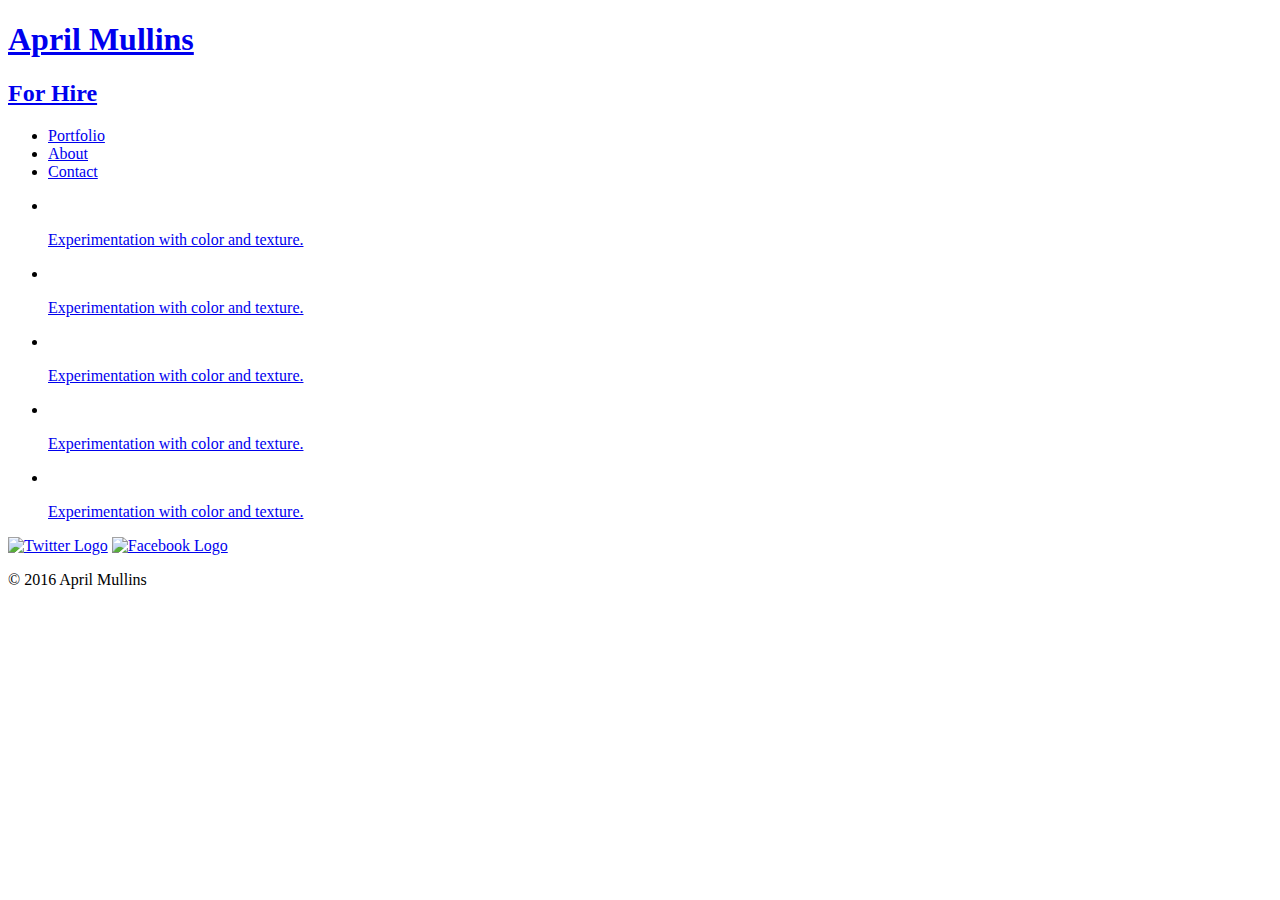
==== index.html @ 14996210 "Create index.html" ====
<!DOCTYPE html>
<html>
  <head>
    <meta charset="utf-8">
    <title>April Mullins | For Hire</title>
    <link rel="stylesheet" href="css/normalize.css">
    <link href='https://fonts.googleapis.com/css?family=Oswald:400,300,700' rel='stylesheet' type='text/css'>
    <link rel="stylesheet" href="css/main.css">
    <link rel="stylesheet" href="css/responsive.css">
    <meta name="viewport" content="width=device-width, initial-scale=1.0">
  </head>
  <body>
    <header>
      <a href="index.html" id="logo">
        <h1>April Mullins</h1>
        <h2>For Hire</h2>
      </a>
      <nav>
        <ul>
          <li><a href="index.html" class="selected">Portfolio</a></li>
          <li><a href="about.html">About</a></li>
          <li><a href="contact.html">Contact</a></li>
        </ul>
      </nav>
    </header>
    <div id="wrapper">
      <section>
        <ul id="gallery">
        <li>
            <a href="img/numbers-01.jpg">
            <img src="img/numbers-01.jpg" alt="">
            <p>Experimentation with color and texture.</p>
            </a>
          </li>
          <li>
            <a href="img/numbers-02.jpg">
            <img src="img/numbers-02.jpg" alt="">
            <p>Experimentation with color and texture.</p>
            </a>
          </li>
                <li>
            <a href="img/numbers-06.jpg">
            <img src="img/numbers-06.jpg" alt="">
            <p>Experimentation with color and texture.</p>
            </a>
          </li>
                <li>
            <a href="img/numbers-09.jpg">
            <img src="img/numbers-09.jpg" alt="">
            <p>Experimentation with color and texture.</p>
            </a>
          </li>
                <li>
            <a href="img/numbers-12.jpg">
            <img src="img/numbers-12.jpg" alt="">
            <p>Experimentation with color and texture.</p>
            </a>
          </li>
        </ul>
      </section>
      <footer>
        <a href="http://twitter.com/aprilrmullins"><img src="img/twitter-wrap.png" alt="Twitter Logo" class="social-icon"></a>
        <a href="http://facebook.com/aprilrmullins"><img src="img/facebook-wrap.png" alt="Facebook Logo" class="social-icon"></a>
        <p>&copy; 2016 April Mullins</p>
      </footer>
      </div>
  </body>
</html>
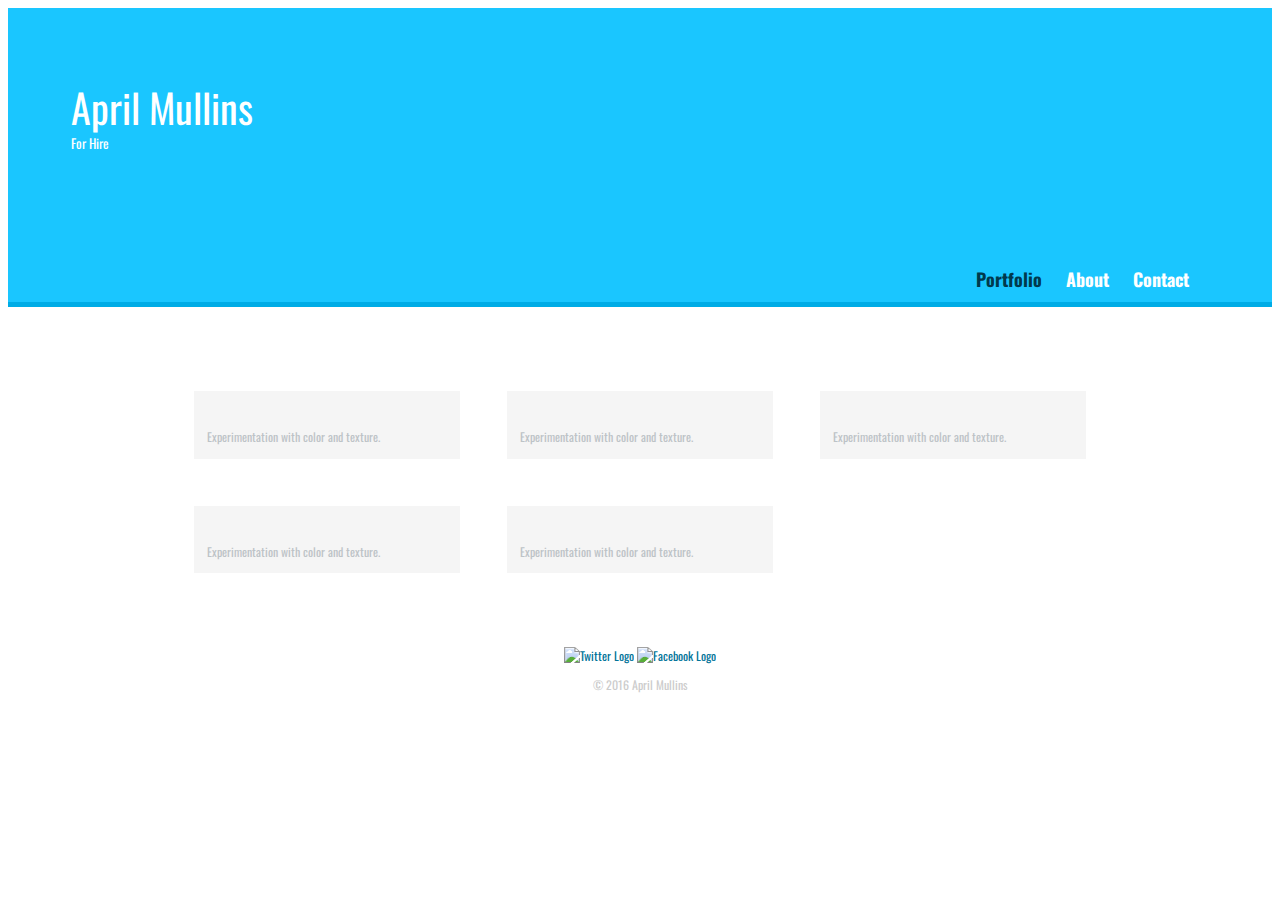
==== commit 5b312def: "Update index.html" ====
--- a/index.html
+++ b/index.html
@@ -3,10 +3,10 @@
   <head>
     <meta charset="utf-8">
     <title>April Mullins | For Hire</title>
-    <link rel="stylesheet" href="css/normalize.css">
+    <link rel="stylesheet" href="normalize.css">
     <link href='https://fonts.googleapis.com/css?family=Oswald:400,300,700' rel='stylesheet' type='text/css'>
-    <link rel="stylesheet" href="css/main.css">
-    <link rel="stylesheet" href="css/responsive.css">
+    <link rel="stylesheet" href="main.css">
+    <link rel="stylesheet" href="responsive.css">
     <meta name="viewport" content="width=device-width, initial-scale=1.0">
   </head>
   <body>
--- a/main.css
+++ b/main.css
@@ -0,0 +1,213 @@
+/*******************************
+GENERAL
+******************************/
+
+body {
+  font-family: 'Oswald', sans-serif;
+}
+
+#wrapper {
+  max-width: 940px;
+  margin: 0 auto;
+  padding: 0 5%;
+}
+
+a {
+  text-decoration: none;
+}
+
+img {
+  max-width: 100%;
+}
+
+h3 {
+  margin: 0 0 1em 0;
+}
+
+/*******************************
+HEADING
+******************************/
+
+header {
+  float: left;
+  margin: 0 0 30px 0;
+  padding: 5px 0 0 0;
+  width: 100%;
+}
+
+#logo {
+text-align: center;
+margin: 0;
+}
+
+h1 {
+  font-family: 'Oswald', sans-serif;
+  margin: 15px 0;
+  font-size: 1.75em;
+  font-weight: normal;
+  line-height: 0.8em;
+}
+
+h2 {
+font-size: 0.753em;
+margin: -5px 0 0;
+font-weight: normal;
+}
+
+
+
+/*******************************
+NAVIGATION
+******************************/
+
+nav {
+  text-align: center;
+  padding: 10px 0;
+  margin: 20px 0 0;
+}
+
+nav ul {
+  list-style: none;
+  margin: 0 10px;
+  padding: 0;
+}
+
+nav li {
+  display: inline-block;
+}
+
+nav a {
+  font-weight: 800;
+  padding: 15px 10px;
+}
+
+/*******************************
+FOOTER
+******************************/
+
+footer{
+  font-size: 0.75em;
+  text-align:center;
+  clear: both;
+  padding-top: 50px;
+  color: #ccc;
+}
+
+.social-icon {
+  width: 20px;
+  height: 20px
+  margin: 0 5px;  
+}
+
+
+/*******************************
+PAGE PORTFOLIO
+******************************/
+
+#gallery {
+  margin: 0;
+  padding: 0;
+  list-style: none;
+}
+
+#gallery li {
+  float: left;
+  width: 45%;
+  margin: 2.5%;
+  background-color: #f5f5f5;
+  color: #bdc3c7;
+}
+
+#gallery li a p {
+  margin: 0;
+  padding: 5%;
+  font-size: 0.75em;
+  color: #bdc3c7;
+}
+
+
+/*******************************
+PAGE ABOUT
+******************************/
+
+.profile-photo {
+  display: block;
+  max-width: 150px;
+  margin: 0 auto 30px;
+  border-radius: 100%;
+}
+
+
+/*******************************
+PAGE: CONTACT
+******************************/
+
+.contact-info {
+  list-style: none;
+  padding: 0;
+  margin: 0;
+  font-size: 0.9em;
+}
+
+.contact-info a {
+  display: block;
+  min-height: 20px;
+  background-repeat: no-repeat;
+  background-size: 20px 20px;
+  padding: 0 0 0 25px;
+/*  margin: 0 0 10px;*/
+}
+
+.contact-info li.phone a {
+  background-image: url('../img/phone.png');
+} 
+
+.contact-info li.mail a {
+  background-image: url('../img/mail.png');
+} 
+
+.contact-info li.twitter a {
+  background-image: url('../img/twitter.png');
+} 
+
+
+/*******************************
+COLORS
+******************************/
+
+/* site body */
+body {
+  background-color: #fff;
+  color: #999;
+}
+
+/* blue header */
+header {
+  background: #1ac6ff;
+  border-color: #1ac6ff;
+}
+
+/* nav background on mobile */
+nav {
+  background: #00ace6;
+}
+
+/* logo text */
+h1, h2 {
+  color: #fff;
+}
+
+/* link text */
+a {
+  color: #007399;
+}
+
+/* nav link */
+nav a, nav a:visited {
+  color: #fff;
+  }
+
+/* selected nav link */
+nav a.selected, nav a:hover {
+  color: #00394d;
+}--- a/responsive.css
+++ b/responsive.css
@@ -0,0 +1,92 @@
+@media screen and (min-width: 480px) {
+
+  /*******************************
+  TWO COLUMN LAYOUT
+  ******************************/
+    
+  #primary {
+    width: 50%;  
+    float: left;
+    }
+  
+  #secondary {
+    width: 40%;
+    float: right;  
+  }
+  
+  
+  
+  /*******************************
+  PAGE: PORTFOLIO
+  ******************************/
+  
+  #gallery li {
+    width: 28.3333%;
+  }
+  
+  #gallery li:nth-child(4n) {
+    clear: left;
+  }
+  
+  /*******************************
+  PAGE: ABOUT
+  ******************************/
+  
+  .profile-photo {
+    float: left;
+    margin: 0 5% 80px 0;
+  }
+}
+
+
+@media screen and (min-width: 660px) {
+
+    /*******************************
+    HEADER
+    ******************************/
+  
+  nav {
+    background: none;
+    float: right;
+    font-size: 1.125em;
+    margin-right: 5%;
+    text-align: right;
+    width: 45%;
+  }
+  
+  #logo {
+    float: left;
+    margin: 5%;
+    text-align: left;
+    width: 45%;
+  }
+  
+  h1 {
+    font-size: 2.5em;
+  }
+  
+  h2 {
+    font-size: 0.825em;
+    margin-bottom: 20px;
+  }
+  
+  header {
+    border-bottom: 5px solid #00ace6;
+    margin-bottom: 60px;
+  }
+}
+
+
+
+
+
+
+
+
+
+
+
+
+
+
+
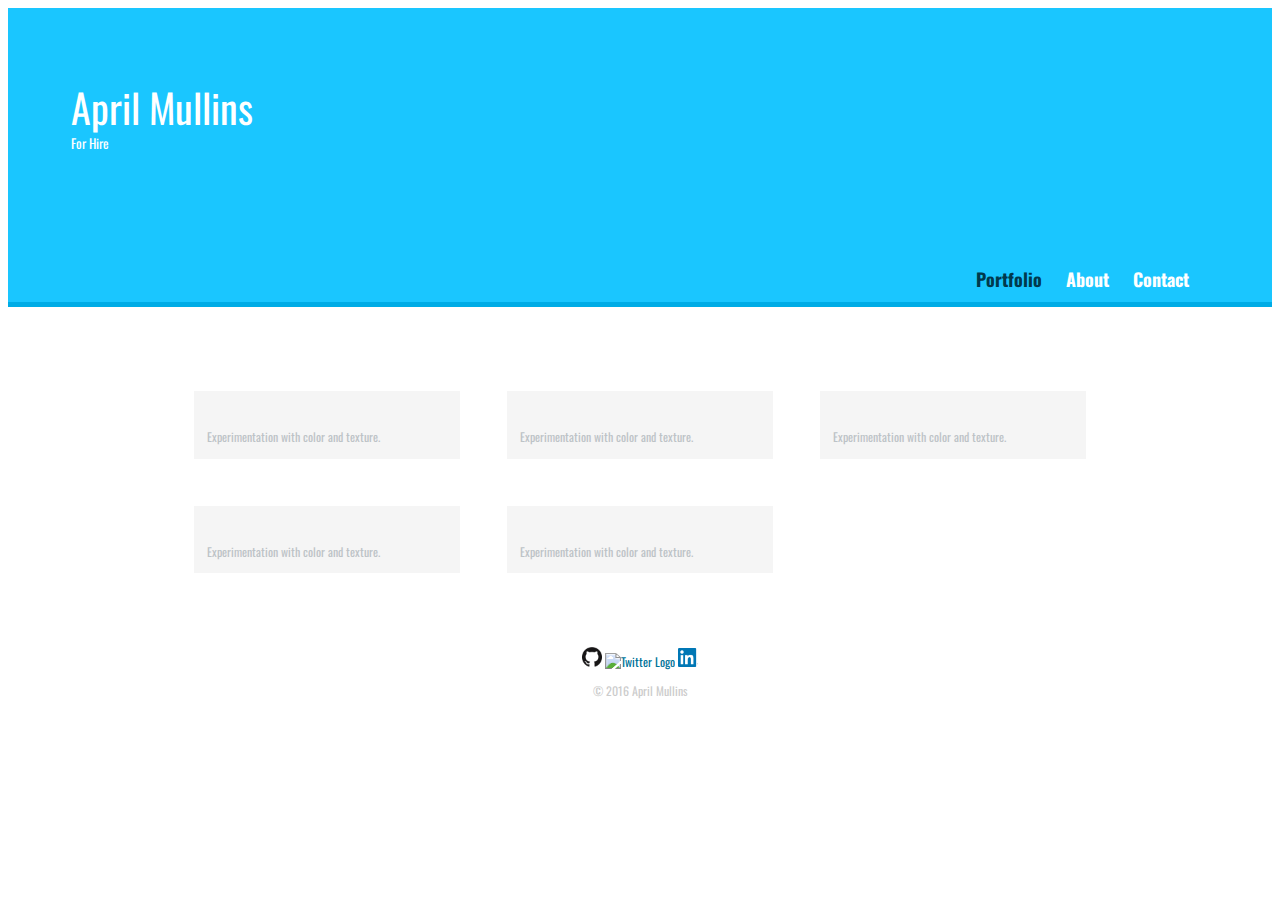
==== commit bbf782cf: "Update index.html" ====
--- a/index.html
+++ b/index.html
@@ -59,8 +59,9 @@
         </ul>
       </section>
       <footer>
+        <a href="https://github.com/aprilrmullins"><img src="GitHub-Mark-120px-plus.png" alt="GitHub Logo" class="social-icon"></a>
         <a href="http://twitter.com/aprilrmullins"><img src="img/twitter-wrap.png" alt="Twitter Logo" class="social-icon"></a>
-        <a href="http://facebook.com/aprilrmullins"><img src="img/facebook-wrap.png" alt="Facebook Logo" class="social-icon"></a>
+        <a href="https://www.linkedin.com/in/aprilmullins"><img src="In-2C-121px-TM.png" alt="LinkedIn Logo" class="social-icon"></a>
         <p>&copy; 2016 April Mullins</p>
       </footer>
       </div>
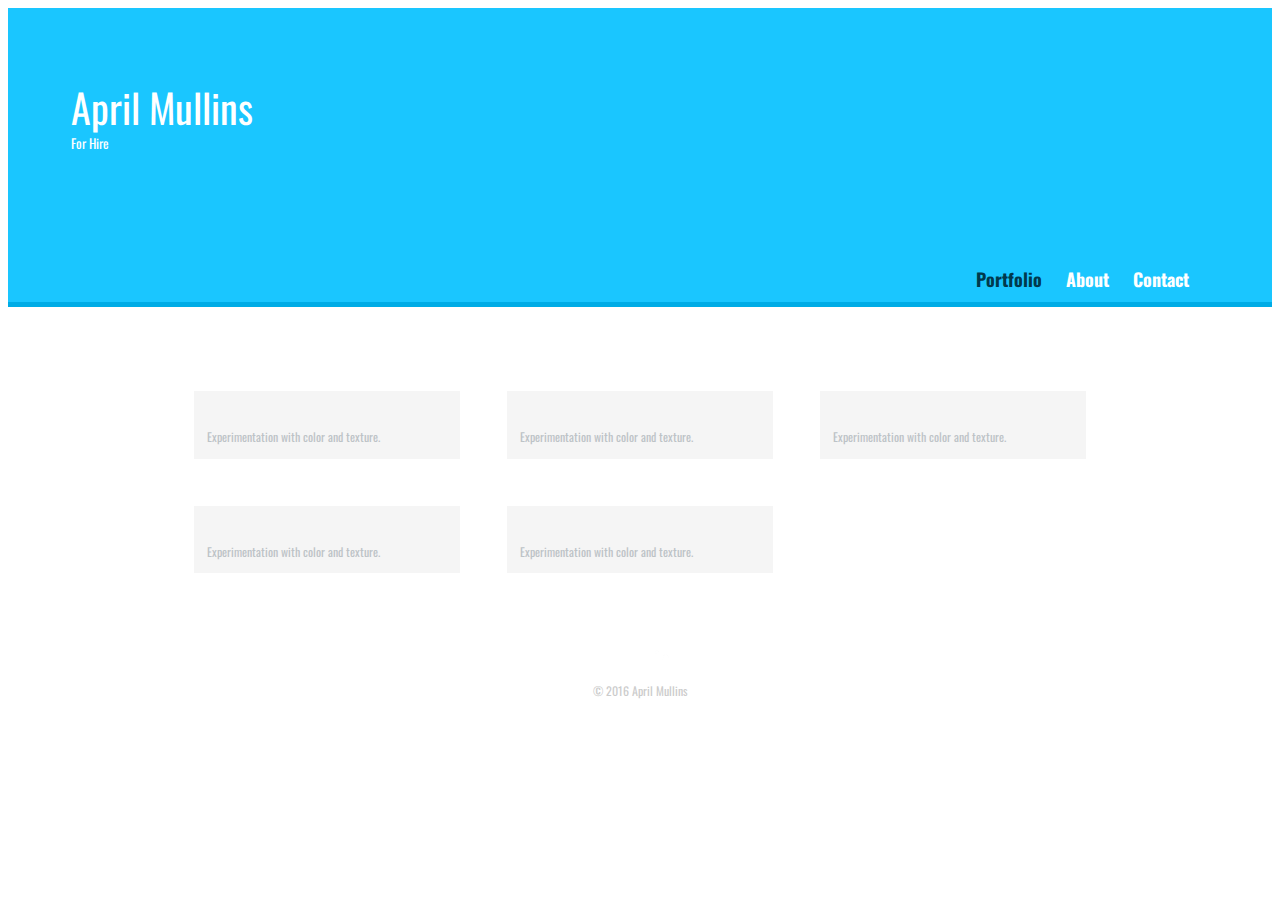
==== commit 1ce29dc9: "Update index.html" ====
--- a/index.html
+++ b/index.html
@@ -59,9 +59,9 @@
         </ul>
       </section>
       <footer>
-        <a href="https://github.com/aprilrmullins"><img src="GitHub-Mark-120px-plus.png" alt="GitHub Logo" class="social-icon"></a>
-        <a href="http://twitter.com/aprilrmullins"><img src="img/twitter-wrap.png" alt="Twitter Logo" class="social-icon"></a>
-        <a href="https://www.linkedin.com/in/aprilmullins"><img src="In-2C-121px-TM.png" alt="LinkedIn Logo" class="social-icon"></a>
+        <a href="https://github.com/aprilrmullins"><img src="github.png" alt="GitHub Logo" class="social-icon"></a>
+        <a href="http://twitter.com/aprilrmullins"><img src="twitter.png" alt="Twitter Logo" class="social-icon"></a>
+        <a href="https://www.linkedin.com/in/aprilmullins"><img src="linkedin.png" alt="LinkedIn Logo" class="social-icon"></a>
         <p>&copy; 2016 April Mullins</p>
       </footer>
       </div>
